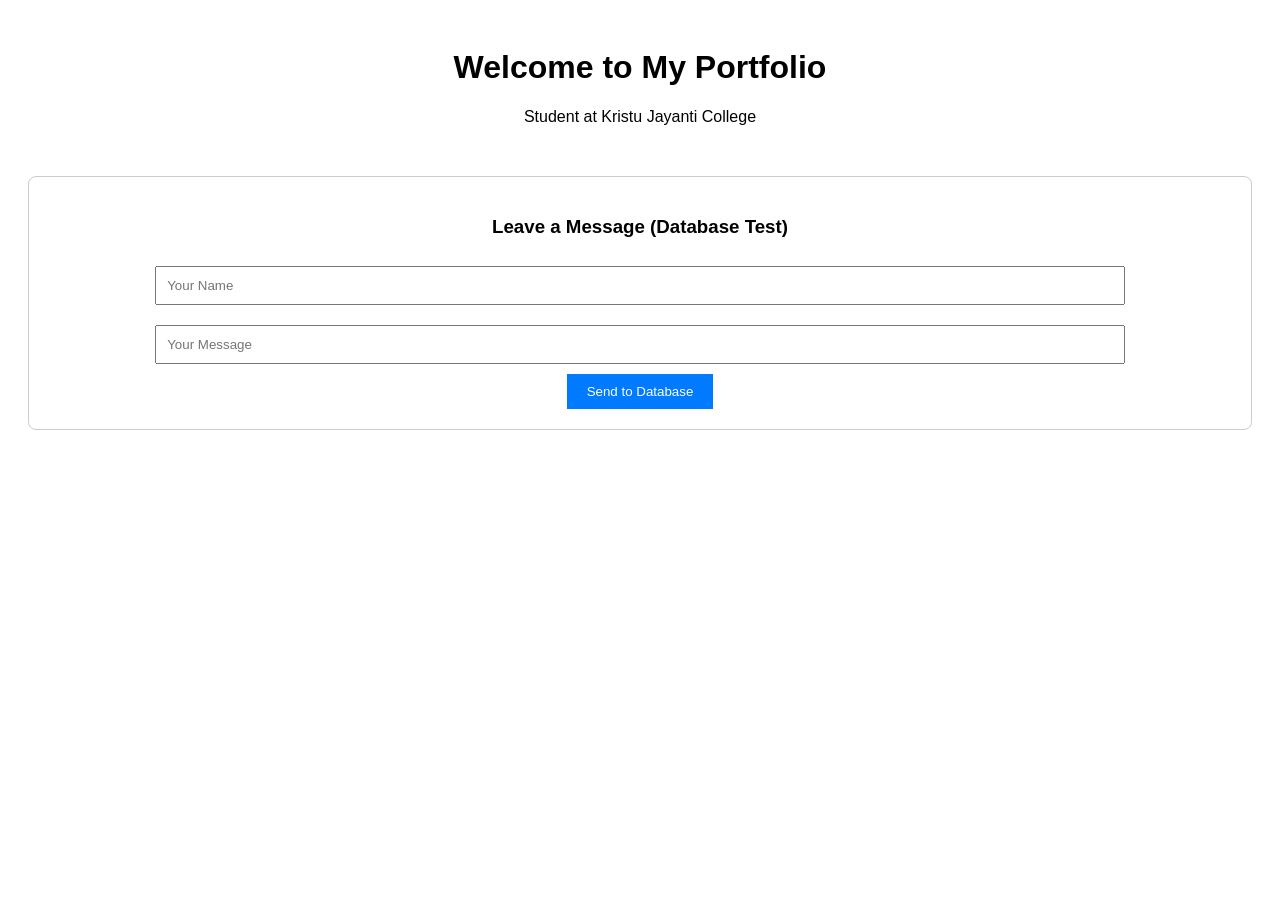
==== index.html @ 6700deae "update index.html" ====
<!DOCTYPE html>
<html>
<head>
    <title>My Portfolio</title>
    <style>
        body { font-family: sans-serif; text-align: center; padding: 20px; }
        form { margin-top: 50px; border: 1px solid #ccc; padding: 20px; border-radius: 8px; }
        input { margin: 10px; padding: 10px; width: 80%; }
        button { background: #007bff; color: white; padding: 10px 20px; border: none; }
    </style>
</head>
<body>
    <h1>Welcome to My Portfolio</h1>
    <p>Student at Kristu Jayanti College</p>

    <form id="contactForm">
        <h3>Leave a Message (Database Test)</h3>
        <input type="text" id="name" placeholder="Your Name" required><br>
        <input type="text" id="msg" placeholder="Your Message" required><br>
        <button type="submit">Send to Database</button>
    </form>

    <script src="main.js"></script>
</body>
</html>
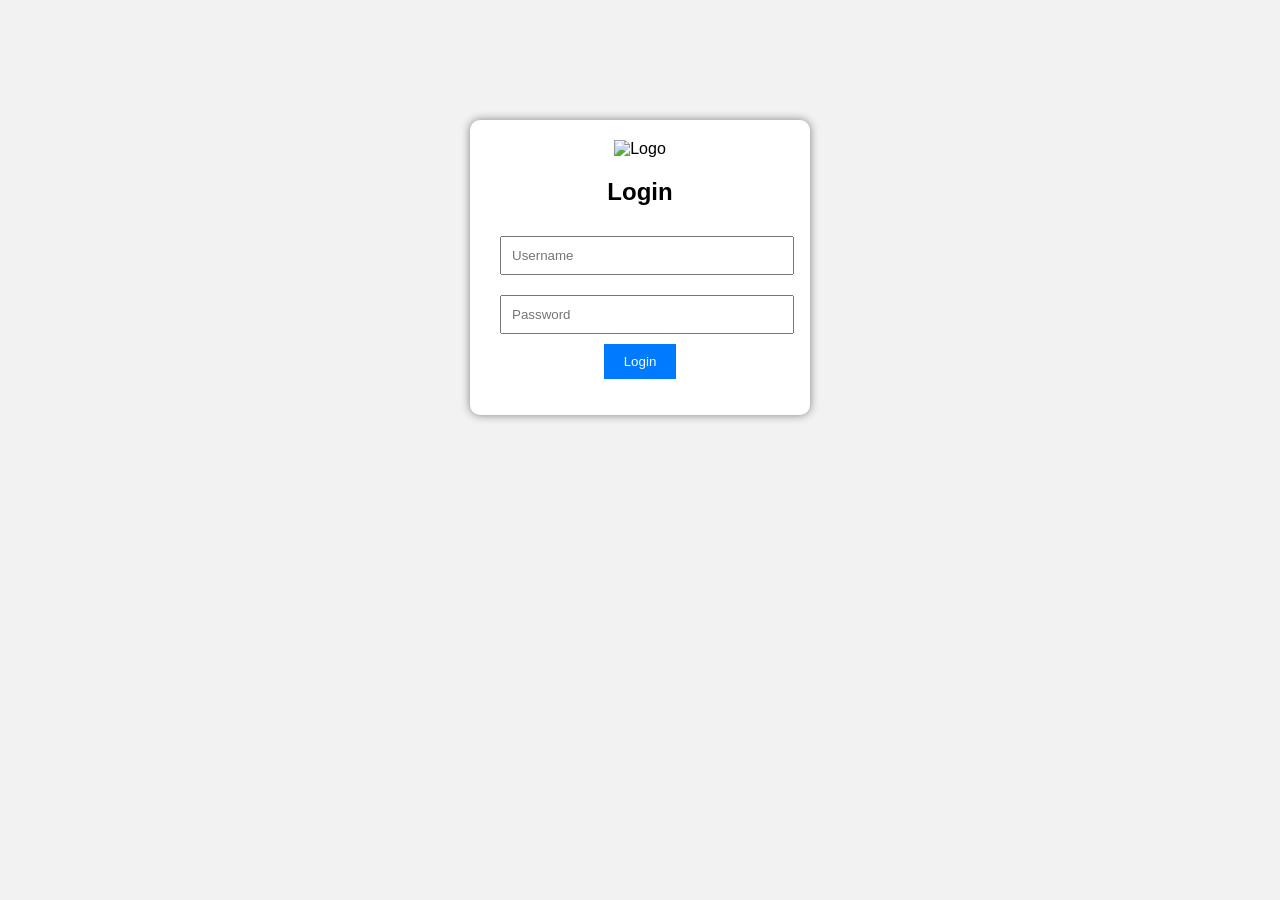
==== commit b5e5eb52: "update index.html" ====
--- a/index.html
+++ b/index.html
@@ -1,25 +1,33 @@
 <!DOCTYPE html>
 <html>
 <head>
-    <title>My Portfolio</title>
-    <style>
-        body { font-family: sans-serif; text-align: center; padding: 20px; }
-        form { margin-top: 50px; border: 1px solid #ccc; padding: 20px; border-radius: 8px; }
-        input { margin: 10px; padding: 10px; width: 80%; }
-        button { background: #007bff; color: white; padding: 10px 20px; border: none; }
-    </style>
+    <title>Login Page</title>
+    <link rel="stylesheet" href="style.css">
 </head>
-<body>
-    <h1>Welcome to My Portfolio</h1>
-    <p>Student at Kristu Jayanti College</p>
 
-    <form id="contactForm">
-        <h3>Leave a Message (Database Test)</h3>
-        <input type="text" id="name" placeholder="Your Name" required><br>
-        <input type="text" id="msg" placeholder="Your Message" required><br>
-        <button type="submit">Send to Database</button>
-    </form>
+<body class="login-page">
 
-    <script src="main.js"></script>
+<div class="login-container">
+
+<img src="logo.png" alt="Logo">
+
+<h2>Login</h2>
+
+<form id="loginForm">
+
+<input type="text" id="username" placeholder="Username" required>
+
+<input type="password" id="password" placeholder="Password" required>
+
+<button type="submit">Login</button>
+
+</form>
+
+<p id="error"></p>
+
+</div>
+
+<script src="script.js"></script>
+
 </body>
 </html>
--- a/style.css
+++ b/style.css
@@ -0,0 +1,33 @@
+body{
+font-family: Arial;
+text-align:center;
+background:#f2f2f2;
+}
+
+.login-container{
+width:300px;
+margin:auto;
+margin-top:120px;
+padding:20px;
+background:white;
+border-radius:10px;
+box-shadow:0px 0px 10px gray;
+}
+
+input{
+width:90%;
+padding:10px;
+margin:10px;
+}
+
+button{
+padding:10px 20px;
+background:#007bff;
+color:white;
+border:none;
+cursor:pointer;
+}
+
+button:hover{
+background:#0056b3;
+}
